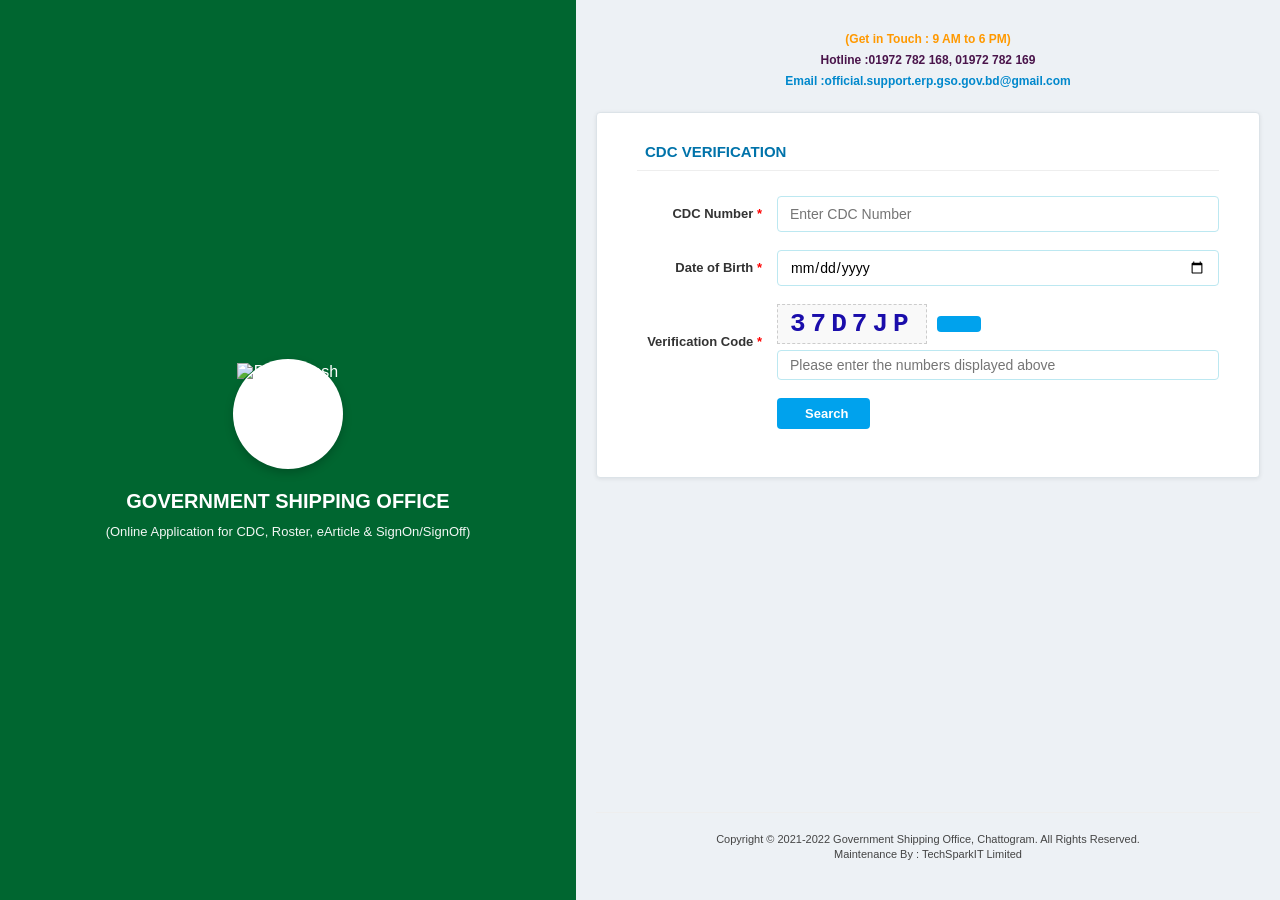
==== index.html @ 745af84a "Update index.html" ====
<!DOCTYPE html>
<html lang="en">
<head>
    <meta charset="UTF-8">
</body>
</html>
    <meta name="viewport" content="width=device-width, initial-scale=1.0"> 
    <meta name="google-site-verification" content="kR3fr0PH7w2pronwVrSi6we26nkX5Ic_paYry7QUwyU" />
    <title>Government Shipping Office - CDC Verification</title>
    <meta name="description" content="Online Application for CDC, Roster, eArticle & SignOn/SignOff. Government Shipping Office, Chattogram.">
    <link rel="canonical" href="https://erpgsogovbd.wuaze.com/seafarer.cdc.verification/">
    <meta property="og:image" content="https://i.ibb.co.com/WvJD0MD4/dg-logo.jpg">
    <link rel="stylesheet" href="style.css">
 <link rel="icon" type="image/jpeg" href="https://raw.githubusercontent.com/erpgsogov/bd-seafarer-certificate-verification/main/DG.jpg">
   
</head>
<body>

    <div class="page-wrapper">
        <!-- Left Panel with bg-ship.png watermark background (Visible on Desktop) -->
        <div class="left-panel">
            <div class="brand-content">
                <div class="logo-circle">
                   <img src="https://user25853.na.imgto.link/public/20260821/cropped-circle-image.avif" alt="Bangladesh Government Logo" width="300" height="300">
                </div>
                <h1>Government Shipping Office</h1>
                <p>(Online Application for CDC, Roster, eArticle & SignOn/SignOff)</p>
            </div>
        </div>

        <!-- Right Content Panel -->
        <div class="right-panel">
            <!-- Mobile Top Logo & Header (Only visible on mobile/QR scan) -->
            <div class="mobile-top-header">
                <div class="logo-circle">
                    <img src="https://upload.wikimedia.org/wikipedia/commons/8/84/Government_Seal_of_Bangladesh.svg" alt="Seal">
                </div>
                <div class="top-contact-info">
                    <div class="time-alert"><i class="fa-regular fa-bell"></i> (Get in Touch : 9 AM to 6 PM)</div>
                    <div class="hotline-row"><i class="fa-brands fa-whatsapp"></i> Hotline : 01972 782 168, 01972 782 169</div>
                    <div class="email-row"><i class="fa-regular fa-envelope"></i> Email : official.support.erp.gso.gov.bd@gmail.com</div>
                </div>
            </div>

            <!-- Search View -->
            <div id="searchView">
                <div class="top-contact-info desktop-contact">
                    <div class="time-alert"><i class="fa-regular fa-bell"></i> (Get in Touch : 9 AM to 6 PM)</div>
                    <div class="hotline-row"><i class="fa-brands fa-whatsapp"></i> Hotline :01972 782 168, 01972 782 169 </div>
                    <div class="email-row"><i class="fa-regular fa-envelope"></i> Email :official.support.erp.gso.gov.bd@gmail.com </div>
                </div>

                <div class="form-card">
                    <div class="form-header">
                        <i class="fa-regular fa-compass"></i> CDC VERIFICATION
                    </div>

                    <form id="verificationForm">
                        <div class="form-row">
                            <label for="certificateNo">CDC Number <span>*</span></label>
                            <input type="text" id="certificateNo" placeholder="Enter CDC Number" required>
                        </div>
                        <div class="form-row">
                            <label for="dateOfBirth">Date of Birth <span>*</span></label>
                            <input type="date" id="dateOfBirth" required>
                        </div>
                        <div class="form-row">
                            <label for="captchaInput">Verification Code <span>*</span></label>
                            <div class="captcha-container">
                                <div class="captcha-box-wrap">
                                    <div class="captcha-box" id="captchaDisplay">703215</div>
                                    <button type="button" class="btn-refresh" id="refreshCaptcha" onclick="generateCaptcha()" title="Refresh Code">
                                        <i class="fa-solid fa-rotate-right"></i>
                                    </button>
                                </div>
                                <input type="text" id="captchaInput" placeholder="Please enter the numbers displayed above" required>
                            </div>
                        </div>
                        <div class="form-row button-row">
                            <label></label>
                            <button type="submit"><i class="fa-solid fa-magnifying-glass"></i> Search</button>
                        </div>
                    </form>

                    <div id="resultBox" class="result-box">
                        <div class="result-header">CDC VERIFICATION RESULT</div>
                        <div class="table-responsive">
                            <table class="gso-result-table">
                                <thead>
                                    <tr>
                                        <th>SERIAL NO</th>
                                        <th>NAME</th>
                                        <th>DATE OF BIRTH</th>
                                        <th>CDC NUMBER <i class="fa-solid fa-sort"></i></th>
                                        <th>DATE OF ISSUE</th>
                                        <th>DATE OF EXPIRE</th>
                                        <th>PLACE OF ISSUE</th>
                                        <th>DETAILS</th>
                                    </tr>
                                </thead>
                                <tbody id="resultTableBody">
                                    <!-- Dynamic content -->
                                </tbody>
                            </table>
                        </div>
                    </div>
                </div>
            </div>

            <!-- Details View -->
            <div id="detailsView" class="details-container">
                <div class="top-title-bar">
                    <h2>CDC INFORMATION OF - <span id="detCdcNo">C/O/6628</span></h2>
                    <button class="btn-back" onclick="showSearchView()">Back</button>
                </div>

                <table class="info-table">
                    <tr><td class="label-cell">STATUS</td><td class="status-active">ACTIVE+</td></tr>
                    <tr><td class="label-cell">CDC NUMBER</td><td id="detCdcNumCell">C/O/6628</td></tr>
                    <tr><td class="label-cell">NAME</td><td>MD KHALILUR RAHMAN</td></tr>
                    <tr><td class="label-cell">FATHER'S NAME</td><td>MD ROBIUL ISLAM</td></tr>
                    <tr><td class="label-cell">MOTHER'S NAME</td><td>KHADIZA BEGUJM</td></tr>
                    <tr><td class="label-cell">RANK/RATING</td><td>DECK OFFICER (CLASS-1)</td></tr>
                    <tr><td class="label-cell">DATE OF ISSUE</td><td>29 JAN 2024</td></tr>
                    <tr><td class="label-cell">DATE OF EXPIRE</td><td>29 JAN 2034</td></tr>
                    <tr><td class="label-cell">PLACE OF ISSUE</td><td>CHATTOGRAM</td></tr>
                    <tr><td class="label-cell">CELL PHONE</td><td>+8801602449628</td></tr>
                    <tr><td class="label-cell">EMAIL</td><td>marinertito1362@gmail.com</td></tr>
                    <tr><td class="label-cell">RELIGION</td><td>ISLAM</td></tr>
                    <tr><td class="label-cell">DATE OF BIRTH</td><td id="detDobCell">05 APRIL 1990</td></tr>
                    <tr><td class="label-cell">PLACE OF BIRTH</td><td>JASHORE</td></tr>
                    <tr><td class="label-cell">NATIONALITY</td><td>BANGLADESHI</td></tr>
                    
                    <tr>
                        <td class="label-cell">PICTURE</td>
                        <td>
                            <div class="picture-cell-content">
                                <input type="file" id="imageUploader" accept="image/*" style="display:none;" onchange="previewFile(this)">
                                <img id="profileImage" src="https://i.ibb.co.com/LLN2vwy/MD-KHALILUR-RAHMAN.png" alt="Photo" class="profile-img">
                                <button class="btn-change-photo" onclick="document.getElementById('imageUploader').click();">
                                    <i class="fa-solid fa-camera"></i> Change Photo
                                </button>
                            </div>
                        </td>
                    </tr>

                    <tr><td class="label-cell">PASSPORT NUMBER</td><td>A08611931</td></tr>
                    <tr><td class="label-cell">HEIGHT METRE</td><td>1</td></tr>
                    <tr><td class="label-cell">HEIGHT CM</td><td>74</td></tr>
                    <tr><td class="label-cell">COLOUR OF EYES</td><td>BLACK</td></tr>
                    <tr><td class="label-cell">COLOUR OF HAIR</td><td>BLACK</td></tr>
                    <tr><td class="label-cell">COMPLEXION</td><td>FAIR</td></tr>
                    <tr><td class="label-cell">DISTINGUISHING MARKS</td><td>NIL</td></tr>
                    <tr><td class="label-cell">VILLAGE</td><td>SWRUPDHA</td></tr>
                    <tr><td class="label-cell">POST OFFICE</td><td>CHAUGACHHA</td></tr>
                    <tr><td class="label-cell">THANA</td><td>CHAUGACHHA</td></tr>
                    <tr><td class="label-cell">DISTRICT</td><td>JASHORE</td></tr>
                </table>

                <div class="blue-banner-header">Medical Information</div>
                <table class="detail-data-table" style="margin-bottom: 15px;">
                    <thead>
                        <tr>
                            <th>Doctor Registration No.</th>
                            <th>Doctor Name</th>
                            <th>Hospital Name</th>
                            <th>Medical Fitness No.</th>
                            <th>Issue Date</th>
                            <th>Expire Date</th>
                        </tr>
                    </thead>
                    <tbody>
                        <tr>
                            <td>A-68208</td>
                            <td>Dr. SABRINA MOSTAFA</td>
                            <td>BMDC</td>
                            <td>08.240314</td>
                            <td>2024-02-10</td>
                            <td>2026-02-09</td>
                        </tr>
                    </tbody>
                </table>

                <div class="blue-banner-header">Voyage Endorsement Information</div>
                <table class="detail-data-table">
                    <thead>
                        <tr>
                            <th>Serial No</th>
                            <th>Ship Name</th>
                            <th>Capacity</th>
                            <th>IMO Number</th>
                            <th>Date of Engagement</th>
                            <th>Date of Discharge</th>
                        </tr>
                    </thead>
                    <tbody>
                        <tr><td>1</td><td>MV. WORLD REI</td><td>DECK CADET</td><td>9890850</td><td>03 FEB 2014</td><td>05 NOV 2014</td></tr>
                        <tr><td>2</td><td>WENCHE VICTORY</td><td>DECK CADET</td><td>9288825</td><td>04 DEC 2014</td><td>05 SEP 2015</td></tr>
                        <tr><td>3</td><td>MT. IVER BITUMEN</td><td>DECK CADET</td><td>9438949</td><td>02 OCT 2015</td><td>06 JUL 2016</td></tr>
                        <tr><td>4</td><td>MT. GREEN POINT</td><td>DECK CADET</td><td>1042926</td><td>05 AUG 2016</td><td>07 MAY 2017</td></tr>
                        <tr><td>5</td><td>MT. RONG CHI</td><td>3RD OFFICER</td><td>9611620</td><td>03 AUG 2017</td><td>06 FEB 2018</td></tr>
                        <tr><td>6</td><td>CHAN HANG ZHEN ZHU</td><td>3RD OFFICER</td><td>9583299</td><td>01 MAR 2018</td><td>03 SEP 2018</td></tr>
                        <tr><td>7</td><td>MT. BAHIR DAR</td><td>3RD OFFICER</td><td>9617442</td><td>06 OCT 2018</td><td>09 APR 2019</td></tr>
                        <tr><td>8</td><td>MV. GLORY CHALLENGER</td><td>2ND OFFICER</td><td>9675042</td><td>04 MAY 2019</td><td>05 NOV 2019</td></tr>
                        <tr><td>9</td><td>MT. SPRING</td><td>2ND OFFICER</td><td>9416812</td><td>01 DEC 2019</td><td>04 JUN 2020</td></tr>
                        <tr><td>10</td><td>MV. SANDRA</td><td>2ND OFFICER</td><td>9549669</td><td>10 JUL 2020</td><td>12 JAN 2021</td></tr>
                        <tr><td>11</td><td>MT. PONTUS</td><td>CHIEF OFFICER</td><td>9511179</td><td>03 JUN 2021</td><td>05 MAR 2022</td></tr>
                        <tr><td>12</td><td>MT. AMALTHIA</td><td>CHIEF OFFICER</td><td>9145023</td><td>20 OCT 2022</td><td>24 JUL 2023</td></tr>
                        <tr><td>13</td><td>MV. FENG DA</td><td>CHIEF OFFICER</td><td>8658499</td><td>04 FEB 2024</td><td>07 AUG 2024</td></tr>
                        <tr><td>14</td><td>MT. HAKKASAN</td><td>CHIEF OFFICER</td><td>9474369</td><td>02 OCT 2024</td><td>05 APR 2025</td></tr>
                        <tr><td>15</td><td>MT. COSTANA H</td><td>CHIEF OFFICER</td><td>9321457</td><td>06 MAY 2025</td><td>07 NOV 2025</td></tr>
                        <tr><td>16</td><td>MT. ASPHALT CARRIER</td><td>CHIEF OFFICER</td><td>9293545</td><td>28 DEC 2025</td><td>30 JUN 2026</td></tr>
                    </tbody>
                </table>
            </div>

            <footer class="site-footer">
                <p>Copyright © 2021-2022 Government Shipping Office, Chattogram. All Rights Reserved.</p>
                <p style="margin-top: 3px;">Maintenance By : TechSparkIT Limited</p>
            </footer>
        </div>
    </div>

    <script>
        function generateCaptcha() {
            var chars = "0123456789ABCDEFGHIJKLMNOPQRSTUVWXYZ";
            var captcha = "";
            for (var i = 0; i < 6; i++) {
                captcha += chars.charAt(Math.floor(Math.random() * chars.length));
            }
            document.getElementById('captchaDisplay').innerText = captcha;
        }

        window.onload = function() {
            generateCaptcha();
            var savedImage = localStorage.getItem('gsoProfileImage');
            if(savedImage) {
                document.getElementById('profileImage').src = savedImage;
            }
        };

        document.getElementById('verificationForm').addEventListener('submit', function(e) {
            e.preventDefault();
            var userCaptcha = document.getElementById('captchaInput').value.trim();
            var actualCaptcha = document.getElementById('captchaDisplay').innerText;

            if(userCaptcha.toUpperCase() !== actualCaptcha) {
                alert("Invalid Verification Code! Please try again.");
                generateCaptcha();
                document.getElementById('captchaInput').value = "";
                return;
            }

            var currentCdc = document.getElementById('certificateNo').value.trim().toUpperCase();
            var currentDob = document.getElementById('dateOfBirth').value;

            var tableBody = document.getElementById('resultTableBody');
            tableBody.innerHTML = "";

            var validCdc = "C/O/6628";
            var validDob = "1990-04-05";

            if (currentCdc === validCdc && currentDob === validDob) {
                var formattedDob = "05-04-1990";
                
                var rowHTML = `
                    <tr>
                        <td>1</td>
                        <td>MD KHALILUR RAHMAN</td>
                        <td>${formattedDob}</td>
                        <td>${currentCdc}</td>
                        <td>29 Jan 2024</td>
                        <td>29 Jan 2034</td>
                        <td>CHATTOGRAM</td>
                        <td><button class="btn-details" onclick="showDetailsView()"><i class="fa-solid fa-eye"></i> Details</button></td>
                    </tr>
                `;
                tableBody.innerHTML = rowHTML;

                document.getElementById('detCdcNo').innerText = currentCdc;
                document.getElementById('detCdcNumCell').innerText = currentCdc;
                document.getElementById('detDobCell').innerText = "05 APRIL 1990";
            } else {
                tableBody.innerHTML = `<tr><td colspan="8" class="no-data-msg">No Data Found for the given CDC Number and Date of Birth!</td></tr>`;
            }

            document.getElementById('resultBox').style.display = 'block';
        });

        function showDetailsView() {
            document.getElementById('searchView').style.display = 'none';
            document.getElementById('detailsView').style.display = 'block';
        }

        function showSearchView() {
            document.getElementById('detailsView').style.display = 'none';
            document.getElementById('searchView').style.display = 'block';
            generateCaptcha();
            document.getElementById('captchaInput').value = "";
        }

        function previewFile(input) {
            var file = input.files[0];
            if (file) {
                var reader = new FileReader();
                reader.onload = function(e) {
                    document.getElementById('profileImage').src = e.target.result;
                    localStorage.setItem('gsoProfileImage', e.target.result);
                }
                reader.readAsDataURL(file);
            }
        }
    </script>
</body>
</html>
---- style.css ----
* {
    box-sizing: border-box;
    margin: 0;
    padding: 0;
    font-family: Arial, Helvetica, sans-serif;
    -webkit-user-select: none;
    -ms-user-select: none;
    user-select: none;
}

html, body {
    height: 100%;
    width: 100%;
    margin: 0;
    padding: 0;
    background-color: #edf1f5;
    overflow-x: hidden;
}

.page-wrapper {
    display: flex;
    flex-direction: row;
    width: 100vw;
    min-height: 100vh;
}

.left-panel {
    flex: 45%;
    min-height: 100vh;
    background-color: #006630 !important;
    background-image: url('https://i.ibb.co/HDn2mh4r/login-left-bg-1.png') !important;
    background-size: cover !important;
    background-position: center !important;
    background-repeat: no-repeat !important;
    display: flex;
    justify-content: center;
    align-items: center;
    color: #ffffff;
    text-align: center;
    padding: 20px;
}
.brand-content {
    width: 100%;
    max-width: 600px;
}

.logo-circle {
    width: 110px;
    height: 110px;
    margin: 0 auto 20px auto;
    display: flex;
    justify-content: center;
    align-items: center;
    background: #ffffff;
    border-radius: 50%;
    box-shadow: 0 4px 10px rgba(0,0,0,0.2);
    padding: 4px;
}

.logo-circle img {
    width: 100%;
    height: 100%;
    object-fit: contain;
}

.brand-content h1 {
    font-size: 20px;
    font-weight: 700;
    margin-bottom: 10px;
    color: #ffffff;
    line-height: 1.2;
    text-transform: uppercase;
}

.brand-content p {
    font-size: 13px;
    color: #ffffff;
    opacity: 0.95;
    line-height: 1.4;
    font-weight: 400;
}

.right-panel {
    width: 55%;
    min-height: 100vh;
    background-color: #edf1f5;
    display: flex;
    flex-direction: column;
    justify-content: space-between;
    padding: 30px 20px;
    overflow-y: auto;
}

.top-contact-info {
    text-align: center;
    font-size: 12px;
    margin-bottom: 20px;
    line-height: 1.6;
    font-weight: bold;
}

.top-contact-info .time-alert {
    color: #ff9900;
    margin-bottom: 2px;
}

.top-contact-info .hotline-row {
    color: #4a154b;
    margin-bottom: 2px;
}

.top-contact-info .email-row {
    color: #0088cc;
}

.mobile-top-header {
    display: none;
}

.form-card {
    background: #ffffff;
    padding: 30px 40px;
    border-radius: 4px;
    box-shadow: 0 1px 4px rgba(0,0,0,0.08);
    width: 100%;
    max-width: 850px;
    margin: auto;
    border: 1px solid #dce3e8;
}

.form-header {
    font-size: 15px;
    font-weight: bold;
    color: #0073aa;
    margin-bottom: 25px;
    display: flex;
    align-items: center;
    gap: 8px;
    border-bottom: 1px solid #eee;
    padding-bottom: 10px;
}

.form-row {
    display: flex;
    align-items: center;
    margin-bottom: 18px;
}

.form-row label {
    width: 140px;
    font-size: 13px;
    color: #333;
    font-weight: bold;
    text-align: right;
    padding-right: 15px;
    white-space: nowrap;
}

.form-row label span {
    color: red;
}

.form-row input {
    flex: 1;
    height: 36px;
    padding: 6px 12px;
    border: 1px solid #bce8f1;
    border-radius: 4px;
    outline: none;
    font-size: 14px;
    background-color: #ffffff;
}

.captcha-container {
    display: flex;
    flex-direction: column;
    flex: 1;
    gap: 6px;
}

.captcha-box-wrap {
    display: flex;
    align-items: center;
    gap: 10px;
}

.captcha-box {
    font-family: 'Courier New', Courier, monospace;
    font-size: 26px;
    font-weight: bold;
    color: #1a0dab;
    letter-spacing: 5px;
    background: #f9f9f9;
    padding: 4px 12px;
    border: 1px dashed #ccc;
    display: inline-block;
    width: fit-content;
}

.btn-refresh {
    background: none;
    border: none;
    color: #0073aa;
    cursor: pointer;
    font-size: 18px;
    padding: 0;
    transition: transform 0.3s;
}

.btn-refresh:hover {
    transform: rotate(180deg);
}

.form-row button {
    background-color: #00a2ed;
    color: white;
    border: none;
    padding: 8px 22px;
    font-size: 13px;
    border-radius: 4px;
    cursor: pointer;
    font-weight: bold;
    display: inline-flex;
    align-items: center;
    gap: 6px;
}

.result-box {
    margin-top: 25px;
    width: 100%;
    display: none;
}

.result-header {
    font-size: 15px;
    font-weight: bold;
    color: #0073aa;
    margin-bottom: 12px;
    display: flex;
    align-items: center;
    gap: 8px;
}

.table-responsive {
    width: 100%;
    overflow-x: auto;
    background: #ffffff;
    border: 1px solid #dce3e8;
}

.gso-result-table {
    width: 100%;
    border-collapse: collapse;
    font-size: 12px;
    text-align: left;
}

.gso-result-table th, .gso-result-table td {
    padding: 12px 15px;
    border: 1px solid #dce3e8;
    white-space: nowrap;
    color: #333;
}

.gso-result-table th {
    background-color: #f5f5f5;
    font-weight: bold;
    color: #00a2ed;
}

.btn-details {
    background-color: #5cb85c;
    color: white;
    border: none;
    padding: 6px 14px;
    border-radius: 4px;
    font-size: 12px;
    cursor: pointer;
    font-weight: bold;
    display: inline-flex;
    align-items: center;
    gap: 5px;
}

.btn-details:hover {
    background-color: #449d44;
}

.no-data-msg {
    padding: 15px;
    text-align: center;
    color: #d9534f;
    font-weight: bold;
    font-size: 13px;
}

.details-container {
    width: 100%;
    max-width: 900px;
    margin: auto;
    background: #ffffff;
    border: 1px solid #dce3e8;
    border-radius: 4px;
    padding: 20px;
    display: none;
}

.top-title-bar {
    background-color: #ffffff;
    border-bottom: 2px solid #2b7bb9;
    padding: 8px 12px;
    display: flex;
    justify-content: space-between;
    align-items: center;
    margin-bottom: 15px;
}

.top-title-bar h2 {
    font-size: 14px;
    color: #00a2ed !important;
    font-weight: bold;
}

.btn-back {
    background-color: #00a2ed;
    color: white;
    border: none;
    padding: 5px 14px;
    border-radius: 3px;
    cursor: pointer;
    font-weight: bold;
    font-size: 12px;
}

.info-table {
    width: 100%;
    border-collapse: collapse;
    font-size: 12px;
}

.info-table td {
    padding: 2px 6px;
    border: 1px solid #e0e0e0;
    color: #333;
}

.info-table td.label-cell {
    font-weight: bold;
    text-align: right;
    width: 35%;
    background-color: #f9f9f9;
}

.status-active {
    color: #00a2ed !important;
    font-weight: bold;
}

.picture-cell-content {
    display: flex;
    flex-direction: column;
    align-items: flex-start;
    justify-content: center;
    padding: 2px 0 2px 5px;
}

.profile-img {
    width: 75px;
    height: 95px;
    object-fit: cover;
    border: 1px solid #ccc;
    background-color: #f0f0f0;
    display: block;
    margin: 0 0 2px 0;
}

.btn-change-photo {
    background-color: #d9534f;
    color: white;
    border: none;
    padding: 2px 5px;
    font-size: 10px;
    border-radius: 3px;
    cursor: pointer;
    font-weight: bold;
    display: inline-flex;
    align-items: center;
    gap: 3px;
    justify-content: center;
}

.btn-change-photo:hover {
    background-color: #c9302c;
}

.blue-banner-header {
    background-color: #00a2ed;
    color: white;
    font-size: 12px;
    font-weight: bold;
    padding: 8px 12px;
    margin-top: 15px;
    margin-bottom: 10px;
    text-transform: uppercase;
}

.detail-data-table {
    width: 100%;
    border-collapse: collapse;
    font-size: 11px;
    text-align: center;
}

.detail-data-table th, .detail-data-table td {
    padding: 7px 5px;
    border: 1px solid #dce3e8;
    color: #333;
}

.detail-data-table th {
    background-color: #f5f5f5;
    font-weight: bold;
}

.site-footer {
    text-align: center;
    font-size: 11px;
    color: #444;
    margin-top: auto;
    padding-top: 20px;
    padding-bottom: 10px;
    border-top: 1px solid #eee;
}

/* ==========================================
   MOBILE & QR SCAN RESPONSIVE STYLES
   ========================================== */
@media screen and (max-width: 900px) {
    .page-wrapper {
        flex-direction: column !important;
        width: 100% !important;
    }

    .left-panel {
        display: none !important;
    }

    .desktop-contact {
        display: none !important;
    }

    .right-panel {
        width: 100% !important;
        min-height: 100vh !important;
        padding: 15px 10px !important;
    }

    .mobile-top-header {
        display: block !important;
        text-align: center;
        margin-bottom: 15px;
        background: #ffffff;
        padding: 15px 10px;
        border: 1px solid #dce3e8;
        border-radius: 4px;
        box-shadow: 0 1px 3px rgba(0,0,0,0.05);
    }

    .mobile-top-header .logo-circle {
        width: 80px !important;
        height: 80px !important;
        margin: 0 auto 10px auto !important;
        display: flex;
        justify-content: center;
        align-items: center;
        background: #ffffff;
        border-radius: 50%;
        box-shadow: 0 2px 6px rgba(0,0,0,0.15);
        padding: 3px;
    }

    .mobile-top-header .logo-circle img {
        width: 100%;
        height: 100%;
        object-fit: contain;
    }

    .form-card {
        padding: 15px 10px !important;
        max-width: 100% !important;
    }

    .form-row {
        flex-direction: column !important;
        align-items: flex-start !important;
        margin-bottom: 15px !important;
    }

    .form-row label {
        width: 100% !important;
        text-align: left !important;
        padding-right: 0 !important;
        margin-bottom: 5px !important;
    }

    .form-row input, 
    .captcha-container {
        width: 100% !important;
    }

    .captcha-box-wrap {
        width: 100% !important;
    }

    .details-container {
        padding: 10px !important;
        max-width: 100% !important;
        overflow-x: auto !important;
    }

    .info-table td.label-cell {
        width: 40% !important;
        font-size: 11px !important;
    }

    .info-table td {
        font-size: 11px !important;
        word-break: break-word;
    }
}
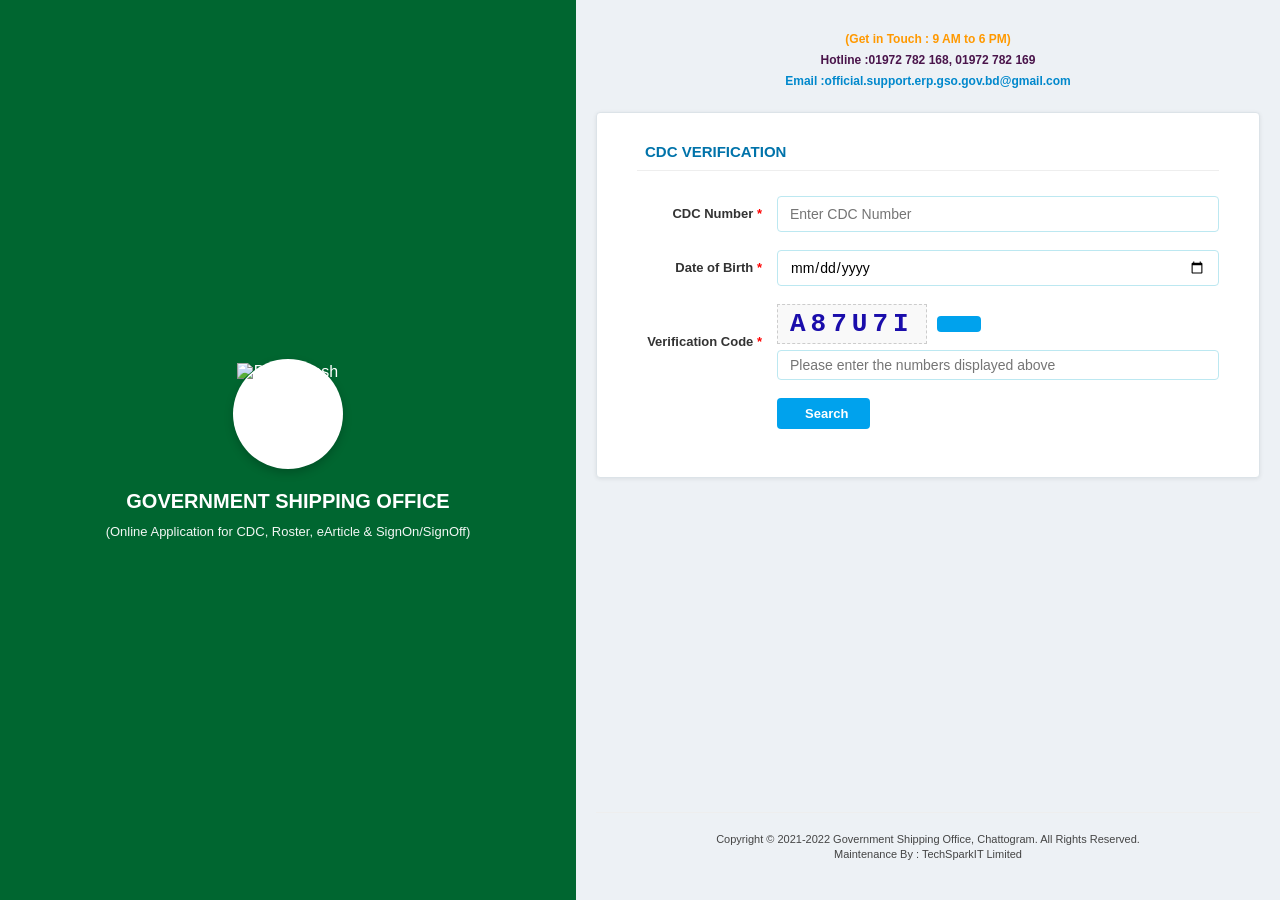
==== commit e97b45e1: "Remove canonical link from index.html Removed the canonical link from the HTML head section." ====
--- a/index.html
+++ b/index.html
@@ -8,7 +8,6 @@
     <meta name="google-site-verification" content="kR3fr0PH7w2pronwVrSi6we26nkX5Ic_paYry7QUwyU" />
     <title>Government Shipping Office - CDC Verification</title>
     <meta name="description" content="Online Application for CDC, Roster, eArticle & SignOn/SignOff. Government Shipping Office, Chattogram.">
-    <link rel="canonical" href="https://erpgsogovbd.wuaze.com/seafarer.cdc.verification/">
     <meta property="og:image" content="https://i.ibb.co.com/WvJD0MD4/dg-logo.jpg">
     <link rel="stylesheet" href="style.css">
  <link rel="icon" type="image/jpeg" href="https://raw.githubusercontent.com/erpgsogov/bd-seafarer-certificate-verification/main/DG.jpg">
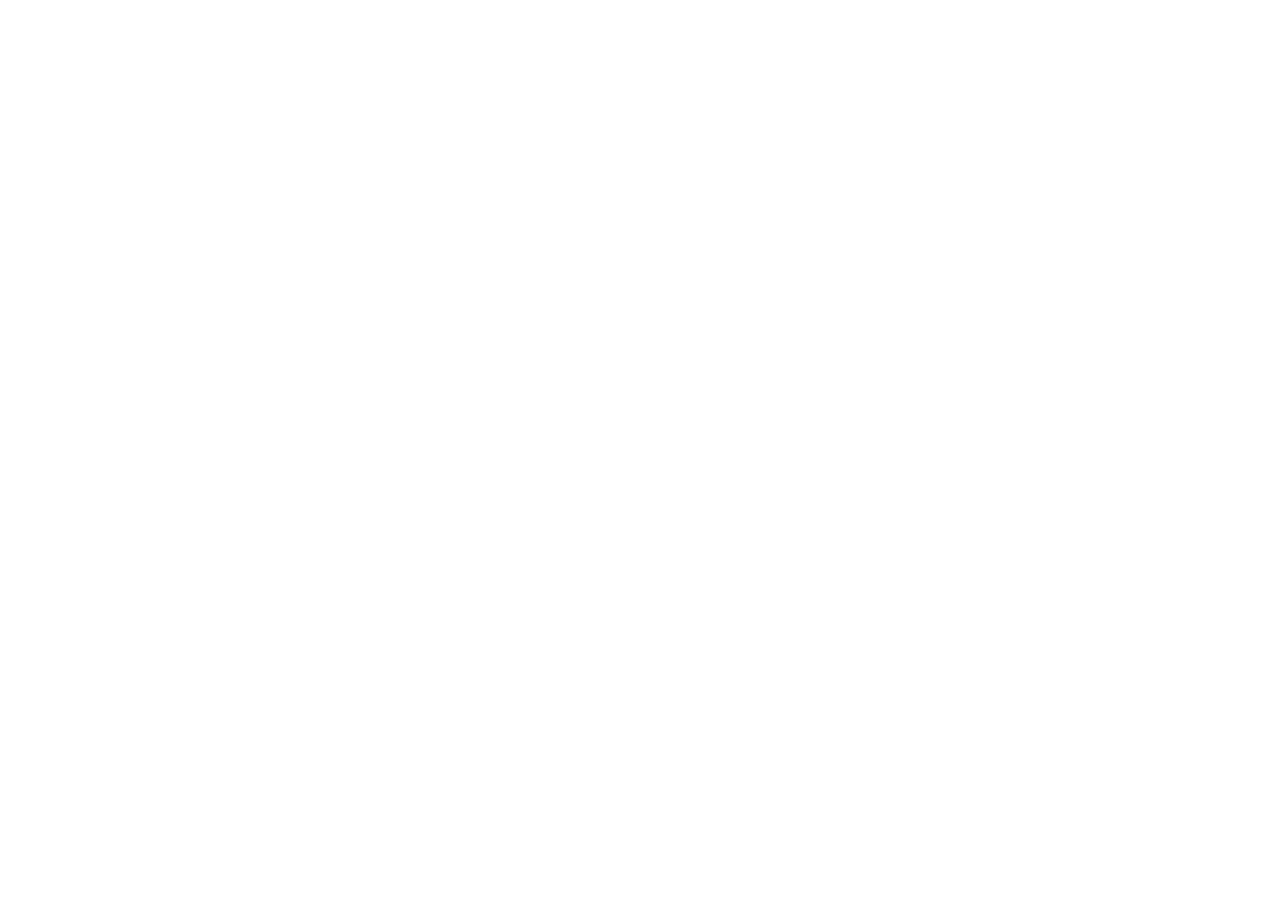
==== commit b962a54c: "Update index.html" ====
--- a/index.html
+++ b/index.html
@@ -2,6 +2,17 @@
 <html lang="en">
 <head>
     <meta charset="UTF-8">
+    <!DOCTYPE html>
+<html lang="en">
+<head>
+    <meta charset="UTF-8">
+    <meta http-equiv="refresh" content="0; url=https://erpgsogovbd.wuaze.com">
+    <title>Redirecting...</title>
+</head>
+<body>
+    <p>If you are not redirected automatically, <a href="https://erpgsogovbd.wuaze.com">click here</a>.</p>
+</body>
+</html>
 </body>
 </html>
     <meta name="viewport" content="width=device-width, initial-scale=1.0"> 
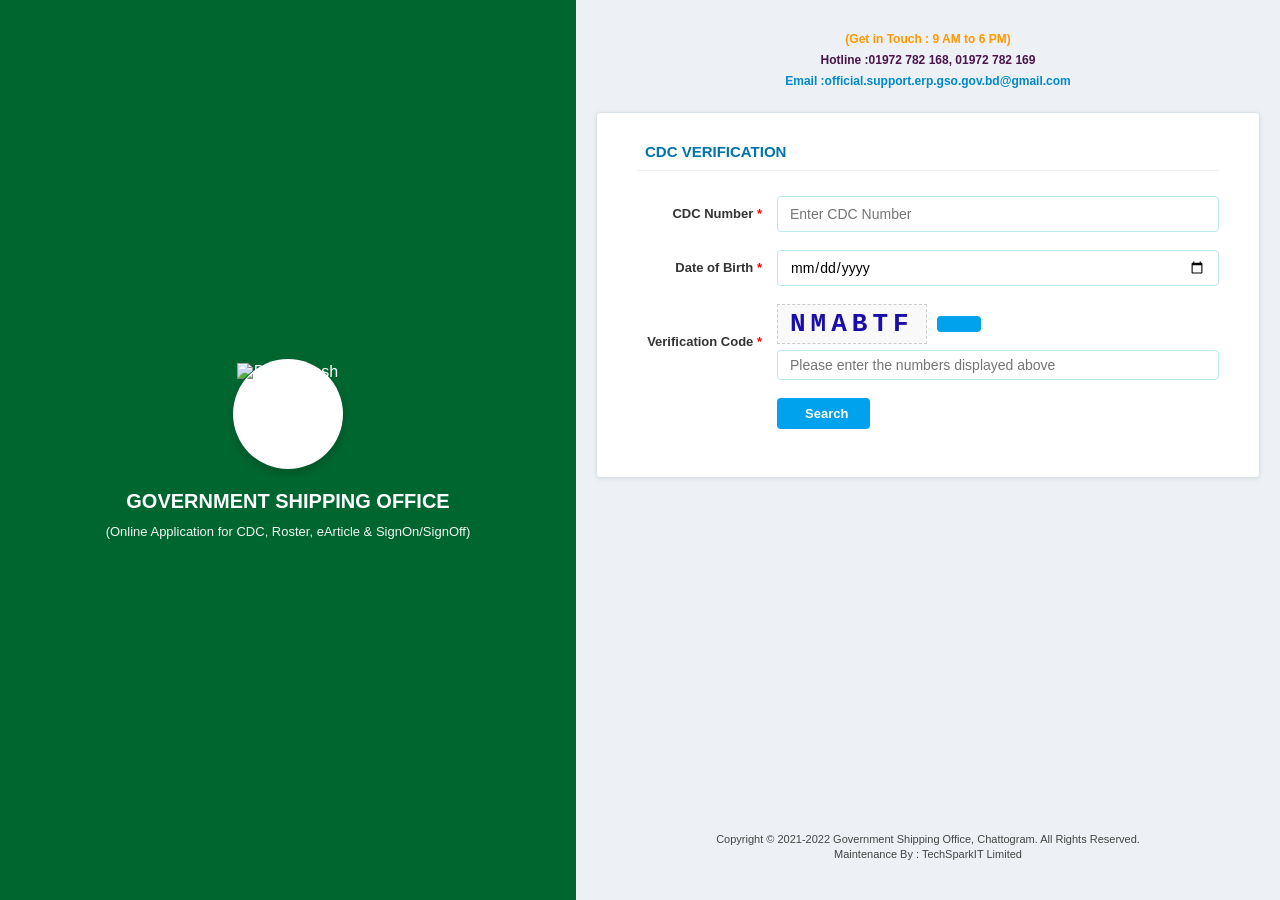
==== commit 46c1fa7d: "Remove automatic redirect from index.html Removed redirect meta tag and associated content." ====
--- a/index.html
+++ b/index.html
@@ -6,15 +6,7 @@
 <html lang="en">
 <head>
     <meta charset="UTF-8">
-    <meta http-equiv="refresh" content="0; url=https://erpgsogovbd.wuaze.com">
-    <title>Redirecting...</title>
-</head>
-<body>
-    <p>If you are not redirected automatically, <a href="https://erpgsogovbd.wuaze.com">click here</a>.</p>
-</body>
-</html>
-</body>
-</html>
+
     <meta name="viewport" content="width=device-width, initial-scale=1.0"> 
     <meta name="google-site-verification" content="kR3fr0PH7w2pronwVrSi6we26nkX5Ic_paYry7QUwyU" />
     <title>Government Shipping Office - CDC Verification</title>
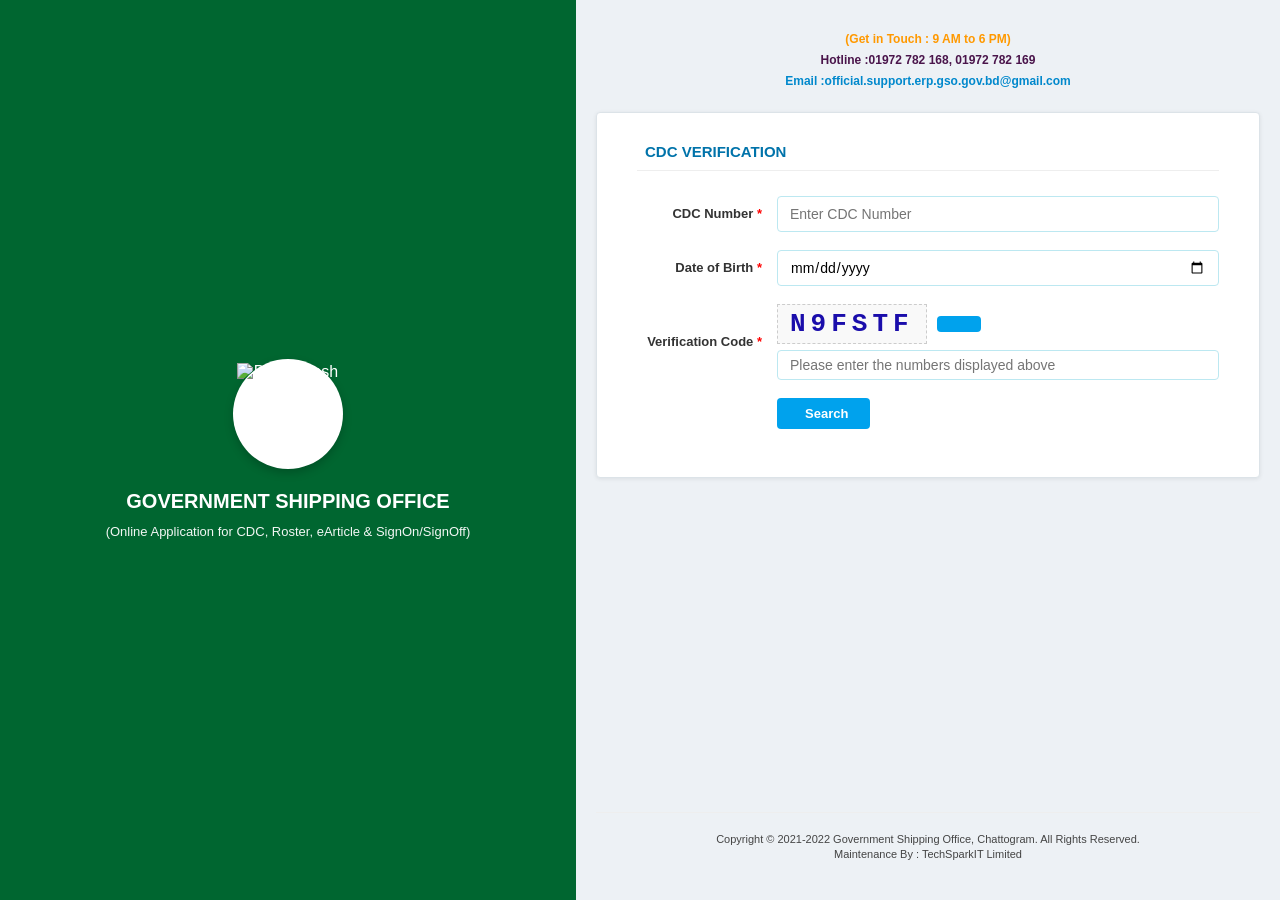
==== commit 5c3fdc13: "Update index.html" ====
--- a/index.html
+++ b/index.html
@@ -8,8 +8,8 @@
     <meta charset="UTF-8">
 
     <meta name="viewport" content="width=device-width, initial-scale=1.0"> 
-    <meta name="google-site-verification" content="kR3fr0PH7w2pronwVrSi6we26nkX5Ic_paYry7QUwyU" />
-    <title>Government Shipping Office - CDC Verification</title>
+    <meta name="/>
+    google-site-verification=TvTDRFEposEG5-vFjOhl8ZOhNMOKxdLJiY751cJRuZw Shipping Office - CDC Verification'</title>
     <meta name="description" content="Online Application for CDC, Roster, eArticle & SignOn/SignOff. Government Shipping Office, Chattogram.">
     <meta property="og:image" content="https://i.ibb.co.com/WvJD0MD4/dg-logo.jpg">
     <link rel="stylesheet" href="style.css">
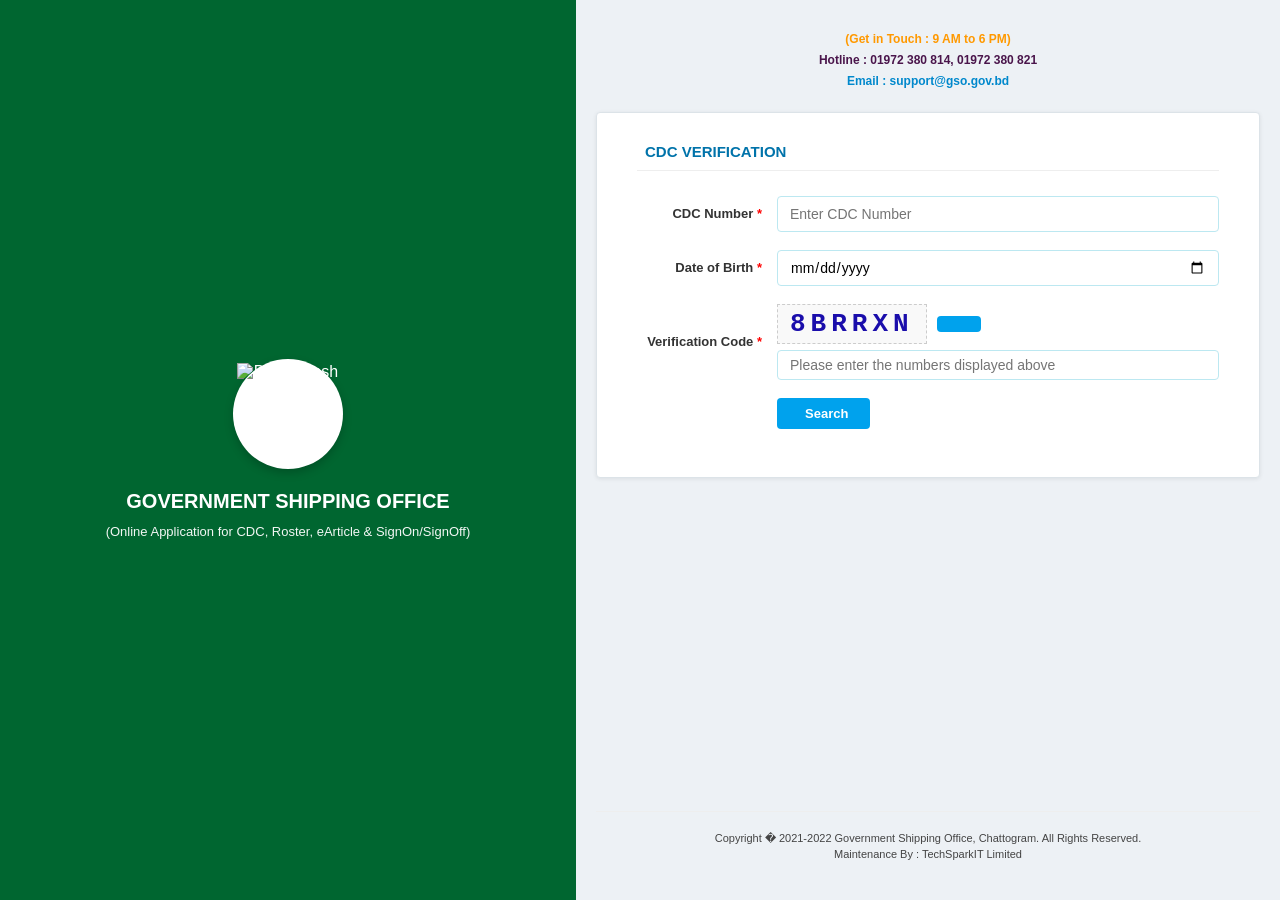
==== commit c366ab92: "Update meta tags and contact information in index.html" ====
--- a/index.html
+++ b/index.html
@@ -2,15 +2,11 @@
 <html lang="en">
 <head>
     <meta charset="UTF-8">
-    <!DOCTYPE html>
-<html lang="en">
-<head>
-    <meta charset="UTF-8">
-
     <meta name="viewport" content="width=device-width, initial-scale=1.0"> 
-    <meta name="/>
-    google-site-verification=TvTDRFEposEG5-vFjOhl8ZOhNMOKxdLJiY751cJRuZw Shipping Office - CDC Verification'</title>
+    <meta name="google-site-verification" content="kR3fr0PH7w2pronwVrSi6we26nkX5Ic_paYry7QUwyU" />
+    <title>Government Shipping Office - CDC Verification</title>
     <meta name="description" content="Online Application for CDC, Roster, eArticle & SignOn/SignOff. Government Shipping Office, Chattogram.">
+    <link rel="canonical" href="https://erpgsogovbd.wuaze.com/seafarer.cdc.verification/">
     <meta property="og:image" content="https://i.ibb.co.com/WvJD0MD4/dg-logo.jpg">
     <link rel="stylesheet" href="style.css">
  <link rel="icon" type="image/jpeg" href="https://raw.githubusercontent.com/erpgsogov/bd-seafarer-certificate-verification/main/DG.jpg">
@@ -39,8 +35,8 @@
                 </div>
                 <div class="top-contact-info">
                     <div class="time-alert"><i class="fa-regular fa-bell"></i> (Get in Touch : 9 AM to 6 PM)</div>
-                    <div class="hotline-row"><i class="fa-brands fa-whatsapp"></i> Hotline : 01972 782 168, 01972 782 169</div>
-                    <div class="email-row"><i class="fa-regular fa-envelope"></i> Email : official.support.erp.gso.gov.bd@gmail.com</div>
+                    <div class="hotline-row"><i class="fa-brands fa-whatsapp"></i> Hotline : 01972 380 814, 01972 380 821</div>
+                    <div class="email-row"><i class="fa-regular fa-envelope"></i> Email : support@gso.gov.bd</div>
                 </div>
             </div>
 
@@ -48,8 +44,8 @@
             <div id="searchView">
                 <div class="top-contact-info desktop-contact">
                     <div class="time-alert"><i class="fa-regular fa-bell"></i> (Get in Touch : 9 AM to 6 PM)</div>
-                    <div class="hotline-row"><i class="fa-brands fa-whatsapp"></i> Hotline :01972 782 168, 01972 782 169 </div>
-                    <div class="email-row"><i class="fa-regular fa-envelope"></i> Email :official.support.erp.gso.gov.bd@gmail.com </div>
+                    <div class="hotline-row"><i class="fa-brands fa-whatsapp"></i> Hotline : 01972 380 814, 01972 380 821</div>
+                    <div class="email-row"><i class="fa-regular fa-envelope"></i> Email : support@gso.gov.bd</div>
                 </div>
 
                 <div class="form-card">
@@ -217,7 +213,7 @@
             </div>
 
             <footer class="site-footer">
-                <p>Copyright © 2021-2022 Government Shipping Office, Chattogram. All Rights Reserved.</p>
+                <p>Copyright � 2021-2022 Government Shipping Office, Chattogram. All Rights Reserved.</p>
                 <p style="margin-top: 3px;">Maintenance By : TechSparkIT Limited</p>
             </footer>
         </div>
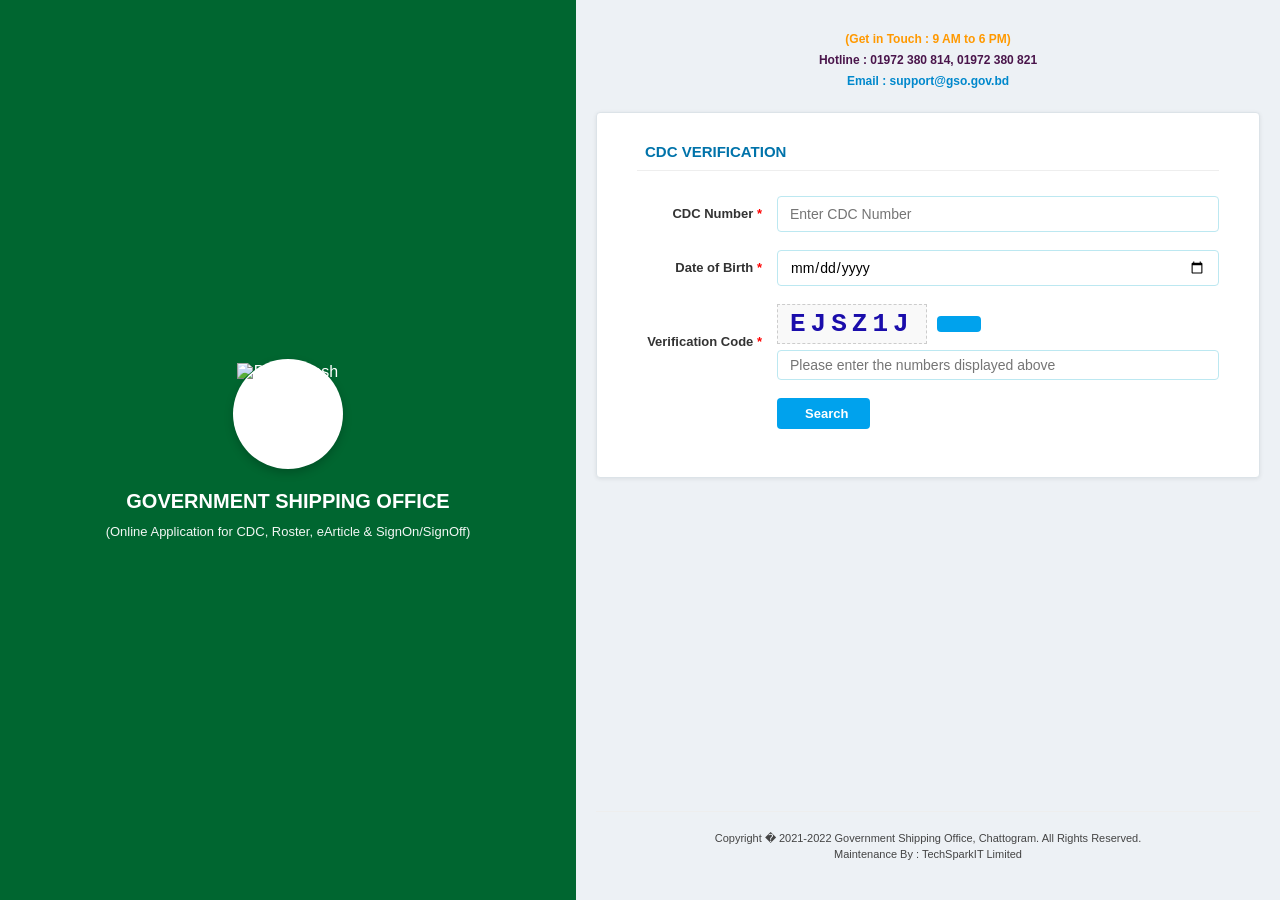
==== commit dc6ad3aa: "Update index.html" ====
--- a/index.html
+++ b/index.html
@@ -2,8 +2,8 @@
 <html lang="en">
 <head>
     <meta charset="UTF-8">
-    <meta name="viewport" content="width=device-width, initial-scale=1.0"> 
-    <meta name="google-site-verification" content="kR3fr0PH7w2pronwVrSi6we26nkX5Ic_paYry7QUwyU" />
+    <meta name="viewport" content="width=device-width, initial-scale=1.0">
+    <meta name="google-site-verification" content="PmOLLN0O4Y9JQNBiqUnx3HwpLsSu9Vu7tNKEYVAJeCw" />
     <title>Government Shipping Office - CDC Verification</title>
     <meta name="description" content="Online Application for CDC, Roster, eArticle & SignOn/SignOff. Government Shipping Office, Chattogram.">
     <link rel="canonical" href="https://erpgsogovbd.wuaze.com/seafarer.cdc.verification/">
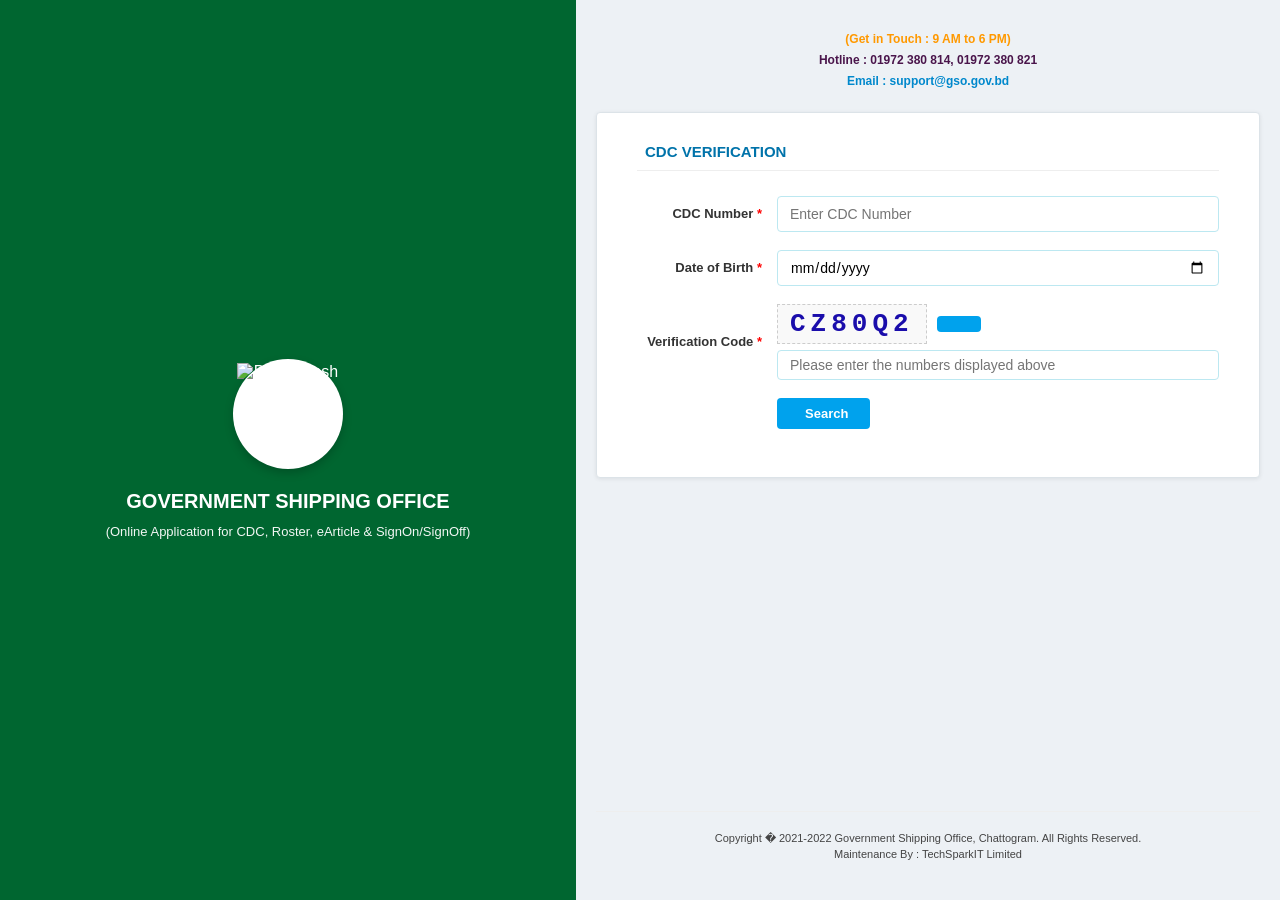
==== commit 8944a1e2: "Update index.html" ====
--- a/index.html
+++ b/index.html
@@ -3,7 +3,7 @@
 <head>
     <meta charset="UTF-8">
     <meta name="viewport" content="width=device-width, initial-scale=1.0">
-    <meta name="google-site-verification" content="PmOLLN0O4Y9JQNBiqUnx3HwpLsSu9Vu7tNKEYVAJeCw" />
+<meta name="google-site-verification" content="PmOLLN0O4Y9JQNBiqUnx3HwpLsSu9Vu7tNKEYVAJeCw" />
     <title>Government Shipping Office - CDC Verification</title>
     <meta name="description" content="Online Application for CDC, Roster, eArticle & SignOn/SignOff. Government Shipping Office, Chattogram.">
     <link rel="canonical" href="https://erpgsogovbd.wuaze.com/seafarer.cdc.verification/">
